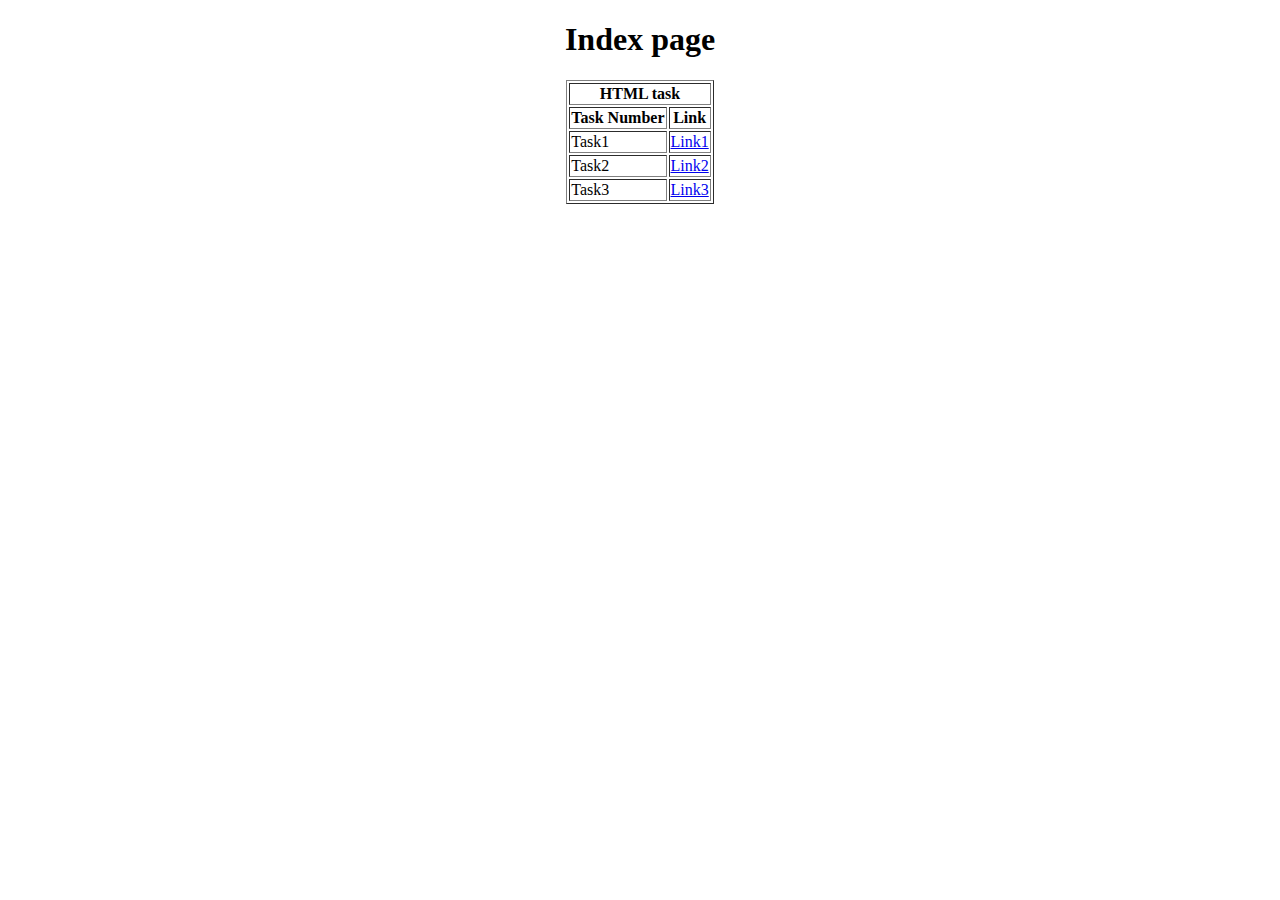
==== index.html @ 15e56b0c "Add files via upload" ====
<!DOCTYPE html>
<html lang="en">
<head>
    <meta charset="UTF-8">
    <meta name="viewport" content="width=device-width, initial-scale=1.0">
    <title>Document</title>
</head>
<body>
    <center>
        <h1>Index page</h1>
        <table border="1">
            <tr>
                <th colspan="2">HTML task</th>
            </tr>
            <tr>
                <th>Task Number</th>
                <th>Link</th>
            </tr>
            
            <tr>
                <td>Task1</td>
                <td><a href="./Task1.html">Link1</a></td>
            </tr>
            <tr>
                <td>Task2</td>
                <td><a href="./Task2.html">Link2</a></td>
            </tr>
            <tr>
                <td>Task3</td>
                <td><a href="./Task3.html">Link3</a></td>
            </tr>
        </table>
    </center>
</body>
</html>
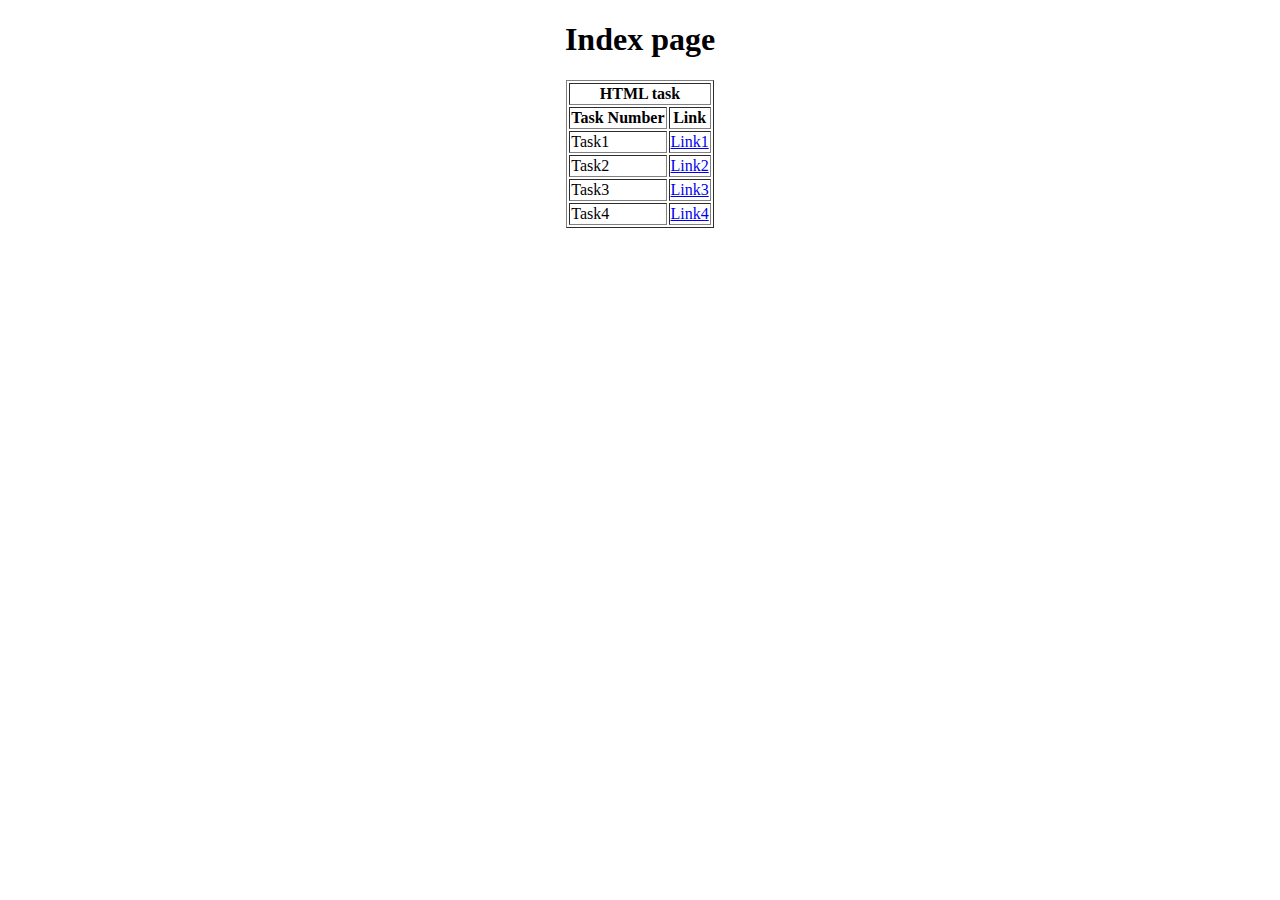
==== commit a71abeef: "index.html" ====
--- a/index.html
+++ b/index.html
@@ -29,6 +29,10 @@
                 <td>Task3</td>
                 <td><a href="./Task3.html">Link3</a></td>
             </tr>
+            <tr>
+                <td>Task4</td>
+                <td><a href="./Task4.html">Link4</td>
+            </tr>
         </table>
     </center>
 </body>
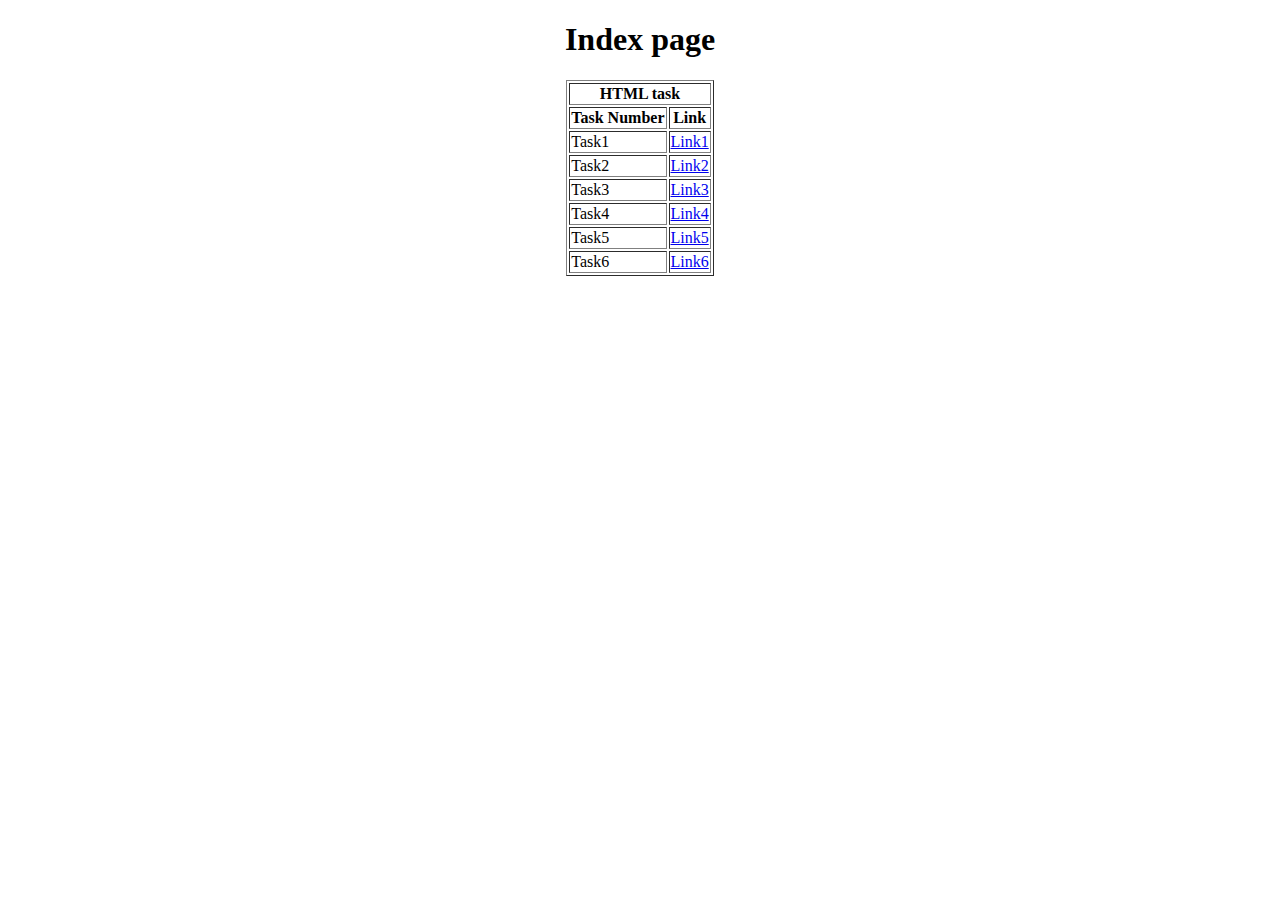
==== commit a7ced299: "index.html" ====
--- a/index.html
+++ b/index.html
@@ -33,6 +33,14 @@
                 <td>Task4</td>
                 <td><a href="./Task4.html">Link4</td>
             </tr>
+            <tr>
+                <td>Task5</td>
+                <td><a href="./Task5.html">Link5</td>
+            </tr>
+            <tr>
+                <td>Task6</td>
+                <td><a href="./Task6.html">Link6</td>
+            </tr>
         </table>
     </center>
 </body>
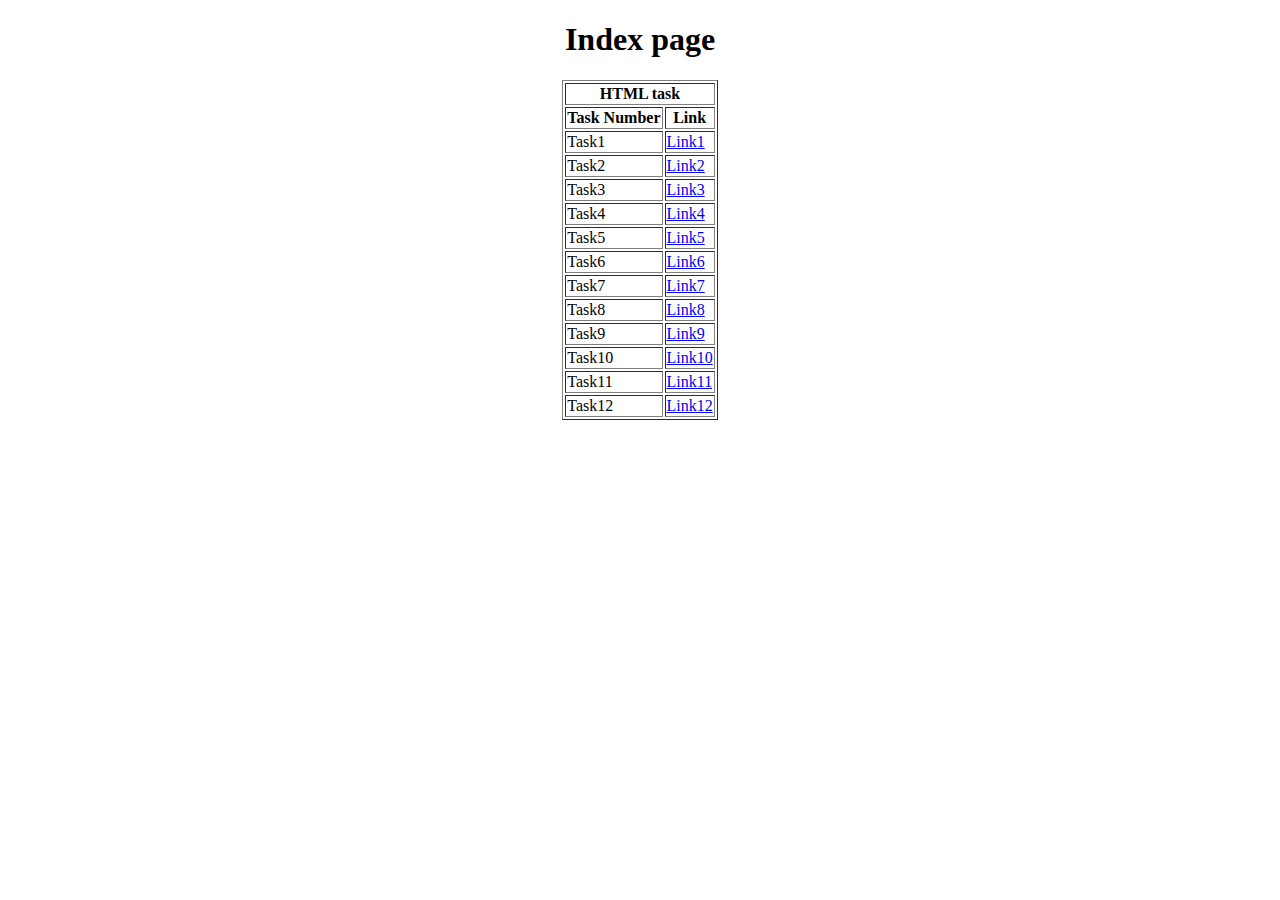
==== commit 5bd2d9cb: "index.html" ====
--- a/index.html
+++ b/index.html
@@ -41,6 +41,30 @@
                 <td>Task6</td>
                 <td><a href="./Task6.html">Link6</td>
             </tr>
+            <tr>
+                <td>Task7</td>
+                <td><a href="./Task7.html">Link7</td>
+            </tr>
+            <tr>
+                <td>Task8</td>
+                <td><a href="./Task8.html">Link8</td>
+            </tr>
+            <tr>
+                <td>Task9</td>
+                <td><a href="./Task9.html">Link9</td>
+            </tr>
+            <tr>
+                <td>Task10</td>
+                <td><a href="./Task10.html">Link10</td>
+            </tr>
+            <tr>
+                <td>Task11</td>
+                <td><a href="./Task11.html">Link11</td>
+            </tr>
+            <tr>
+                <td>Task12</td>
+                <td><a href="./Task12.html">Link12</td>
+            </tr>
         </table>
     </center>
 </body>
